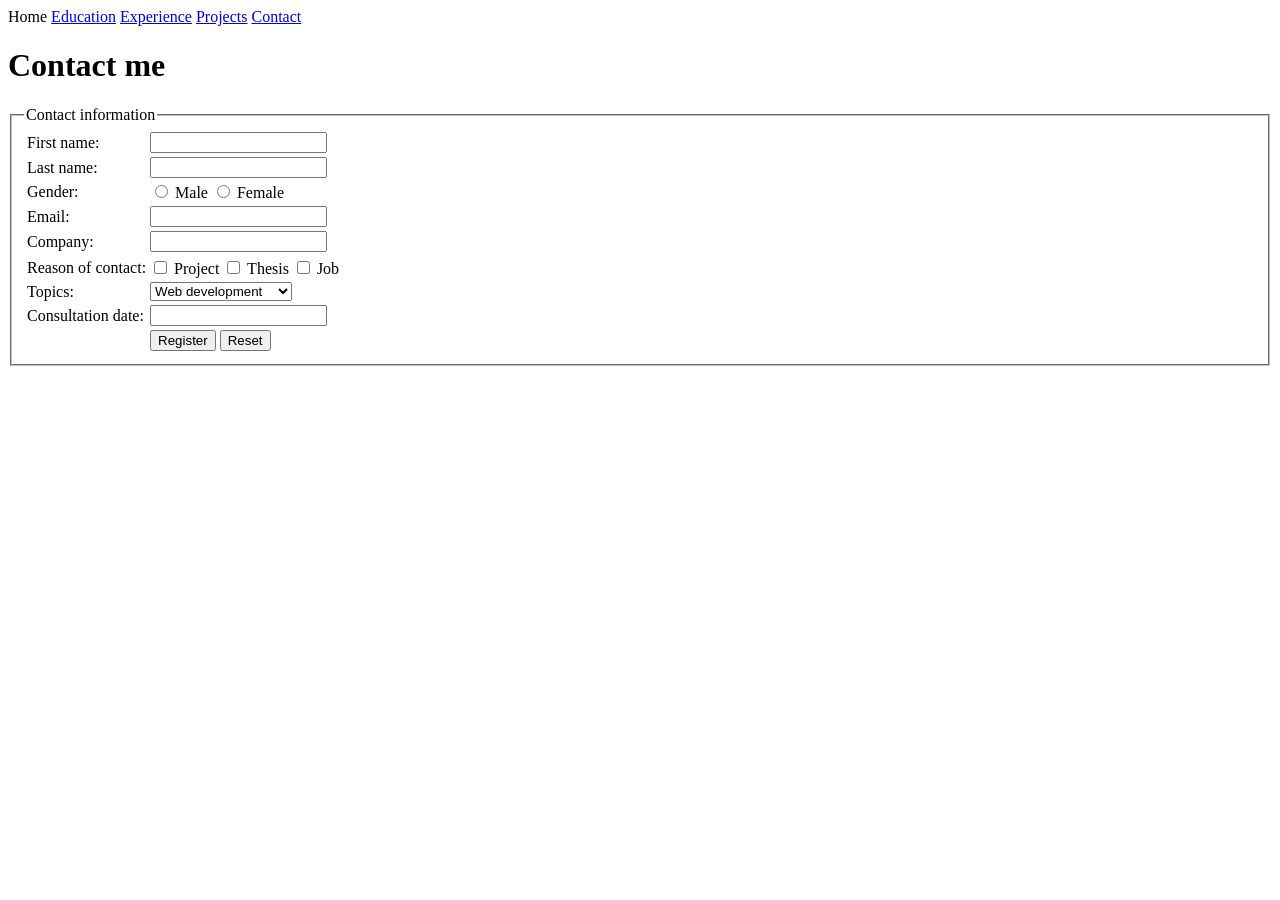
==== portflio/html/contact.html @ e90d726c "Added index, contact form, education and lab task from lab 4" ====
<!DOCTYPE html>

<head>
    <title>Contact me form</title>
</head>

<body>
    <nav>
        <a>Home</a>
        <a href="html/educations.html">Education</a>
        <a href="html/experience.html">Experience</a>
        <a href="html/projects.html">Projects</a>
        <a href="html/contact.html">Contact</a>
    </nav>
    <h1>Contact me </h1>
    <form method="post">
        <fieldset>
            <legend>Contact information </legend>
            <!Gives the field a title>
                <table>

                    <tr>
                        <!one row>
                            <td><label for="first_name">First name:</label></td>
                            <!column>
                                <! when we click the label this ensure that the textbox is selected>

                                    <td><input type="text" id="first_name" name="first_name" required></td>
                                    <!id used for frontend stuff, name used in forms to pass data>

                    </tr>
                    <tr>
                        <td><label for="last name">Last name:</label></td>
                        <!one column for label>
                            <td><input type="text" id="last name" name="last name" required></td>
                            <!another one for textbox>
                    </tr>

                    <tr>
                        <td><label>Gender:</label></td>
                        <td>
                            <input type="radio" name="gender" value="male"> Male
                            <!Radio buttons with the same name are treated as one group.>

                                <input type="radio" name="gender" value="female"> Female
                        </td>
                    </tr>
                    <tr>
                        <td><label for="email">Email:</label></td>
                        <td><input type="text" id="email" name="email" required></td>
                    </tr>
                    <tr>
                        <td><label for="company">Company:</label></td>
                        <td><input type="text" id="company" name="company"></td>
                    </tr>
                    <tr></tr>
                    <tr>
                        <td><label>Reason of contact:</label></td>
                        <td>
                            <input type="checkbox" value="project"> Project
                            <input type="checkbox" value="thesis"> Thesis
                            <input type="checkbox" value="job"> Job

                        </td>
                    </tr>
                    <tr>
                        <td><label for="topic">Topics:</label></td>
                        <td>
                            <select id="topic" name="topic">
                                <option>Web development</option>
                                <option>Mobile development</option>
                                <option>AI/ML development</option>

                            </select>
                        </td>
                    </tr>
                    <tr>
                        <td><label for="date">Consultation date:</label></td>
                        <td><input type="text" id="date" name="date" required></td>
                    </tr>

                    <tr>
                        <td></td>
                        <td>
                            <input type="submit" value="Register">
                            <input type="reset">
                        </td>
                    </tr>




                </table>

        </fieldset>
    </form>
</body>
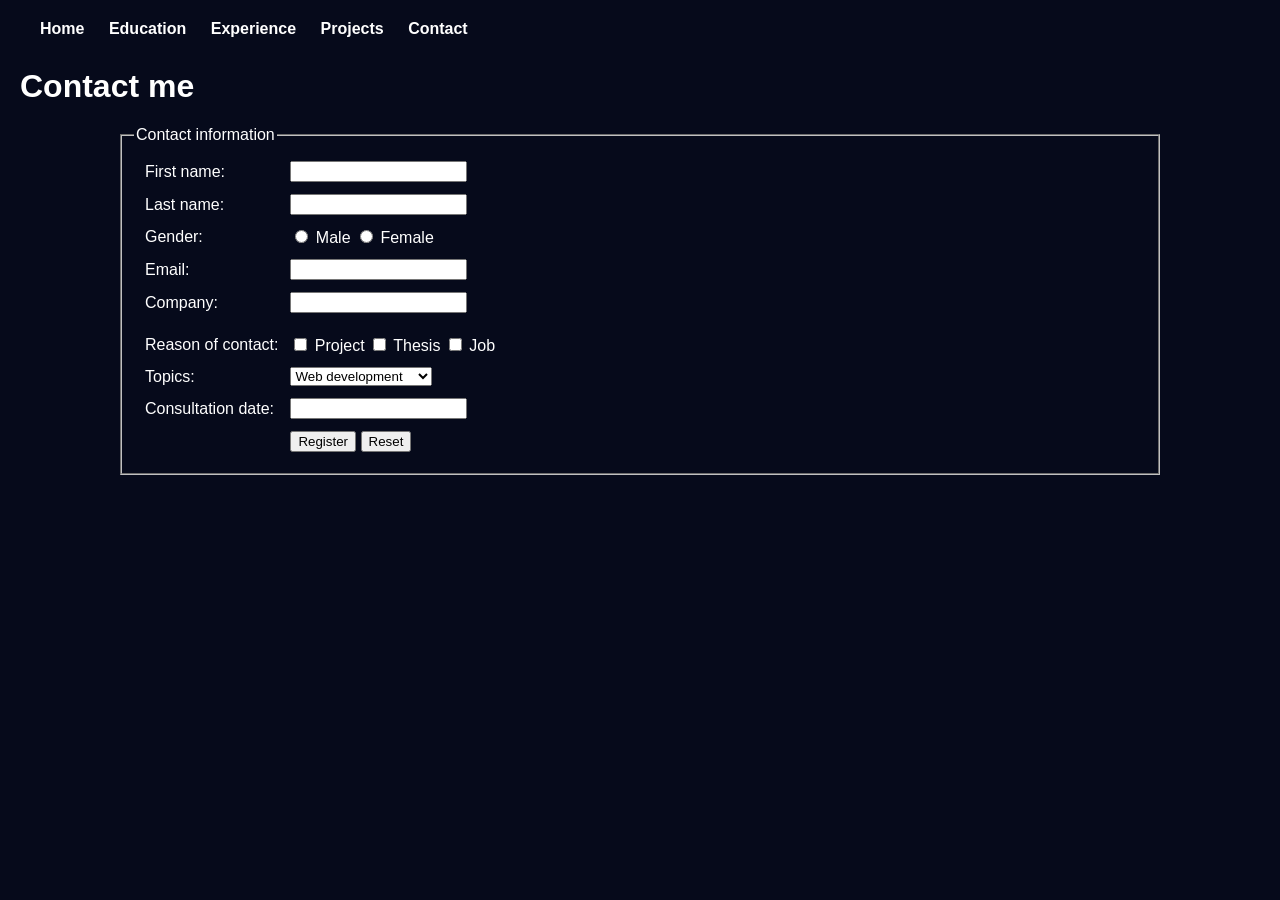
==== commit 35b642a0: "The final submission for the mid term" ====
--- a/portflio/html/contact.html
+++ b/portflio/html/contact.html
@@ -2,21 +2,25 @@
 
 <head>
     <title>Contact me form</title>
+    <link rel="stylesheet" href="../css/contact.css">
 </head>
 
 <body>
     <nav>
-        <a>Home</a>
-        <a href="html/educations.html">Education</a>
-        <a href="html/experience.html">Experience</a>
-        <a href="html/projects.html">Projects</a>
-        <a href="html/contact.html">Contact</a>
+        <a href="../index.html">Home</a>
+        <a href="educations.html">Education</a>
+        <a href="experience.html">Experience</a>
+        <a href="projects.html">Projects</a>
+        <a href="contact.html">Contact</a>
     </nav>
     <h1>Contact me </h1>
+
     <form method="post">
+
         <fieldset>
             <legend>Contact information </legend>
             <!Gives the field a title>
+
                 <table>
 
                     <tr>
--- a/portflio/css/contact.css
+++ b/portflio/css/contact.css
@@ -0,0 +1,33 @@
+body {
+    background-color: rgba(6, 10, 27, 1);
+    color: #ffffff;
+    font-family: Arial, sans-serif;
+    margin: 0;
+    padding: 20px;
+}
+
+
+nav {
+    margin-bottom: 30px;
+    padding-left: 20px;
+
+}
+
+nav a {
+    color: #ffffff;
+    text-decoration: none;
+    margin-right: 20px;
+    font-weight: bold;
+    font-size: 16px;
+}
+
+table {
+    border-spacing: 10px;
+}
+
+fieldset {
+
+    margin-left: 100px;
+    margin-right: 100px;
+
+}
